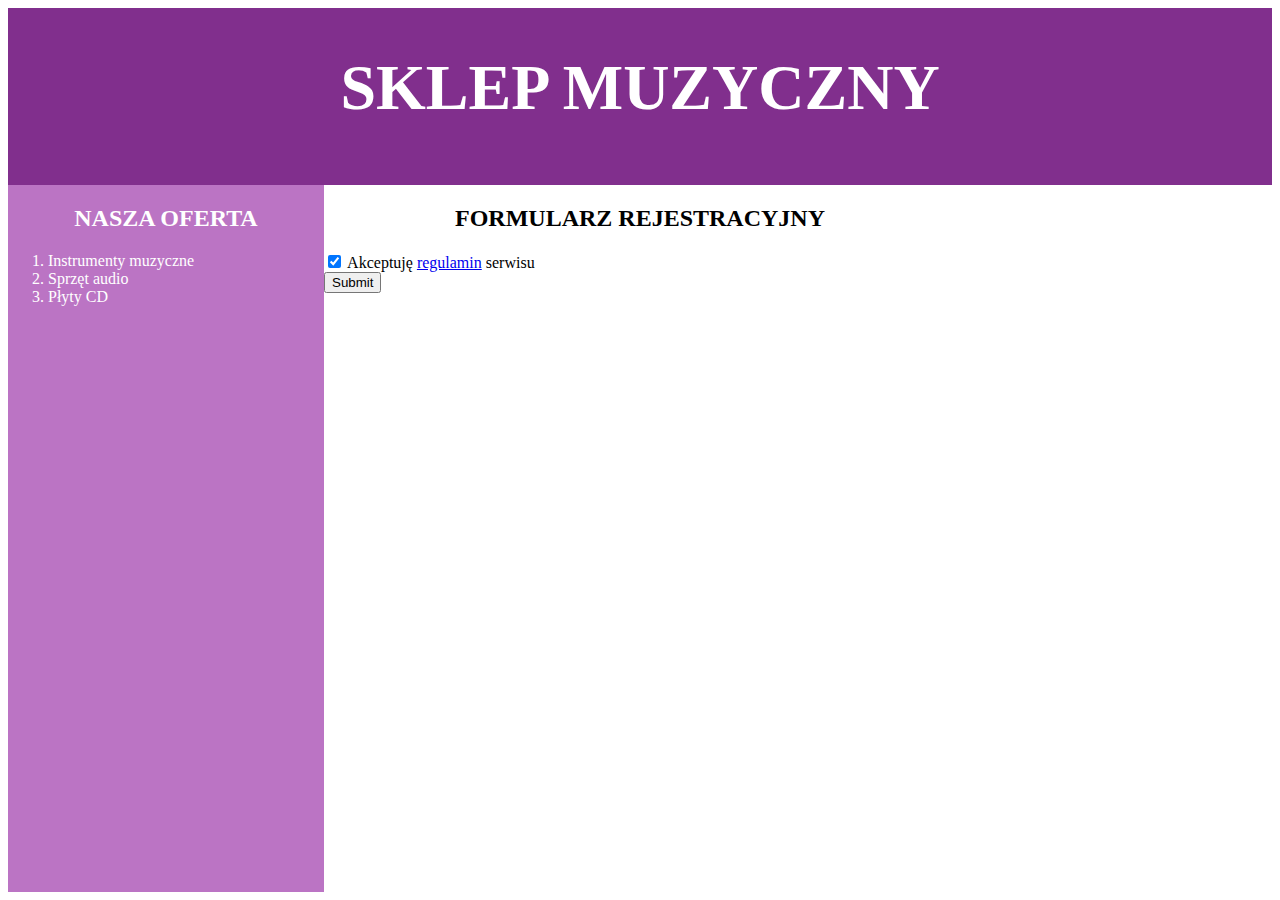
==== sklep.html @ b49b4cf5 "Base" ====
<html>
<head>
	<meta charset='UTF-8'>
	<meta name='Sklep muzyczny'>
	<link rel='stylesheet' href='muzyka.css'>
 </head>
 
 <body>
 <div id='main'>
	<div id='baner'>
		<h1>SKLEP MUZYCZNY</h1>
	</div>
	<div id='leftpanel'>
		<h2>NASZA OFERTA</h2>
		<ol>
			<li>Instrumenty muzyczne</ul>
			<li>Sprzęt audio</ul>
			<li>Płyty CD</ul>
		<ol>	
	</div>

	<div id='rightpanel'>
		<h2>FORMULARZ REJESTRACYJNY</h2>
			
		<input type='checkbox' checked> Akceptuję <a target='_blank' href='regulamin.txt'>regulamin</a> serwisu<br>
		<input type="submit">
	</form>
	</div>
</div>
 </body>
 </html>
---- muzyka.css ----
#baner {
	width: 100%;
	height: 20%;
	font-size: 200%;
	background-color: #812F8D;
	color: white; 
	text-align: center;
	display: inline-block;
}

#leftpanel {
	background-color: #BB74C4;
	color: white;
	width: 25%;
	height: 80%;
	float: left;
}

#rightpanel {
	width: 75%;
}

h2 {
	text-align: center;
}

form {
	margin: 20px;
}
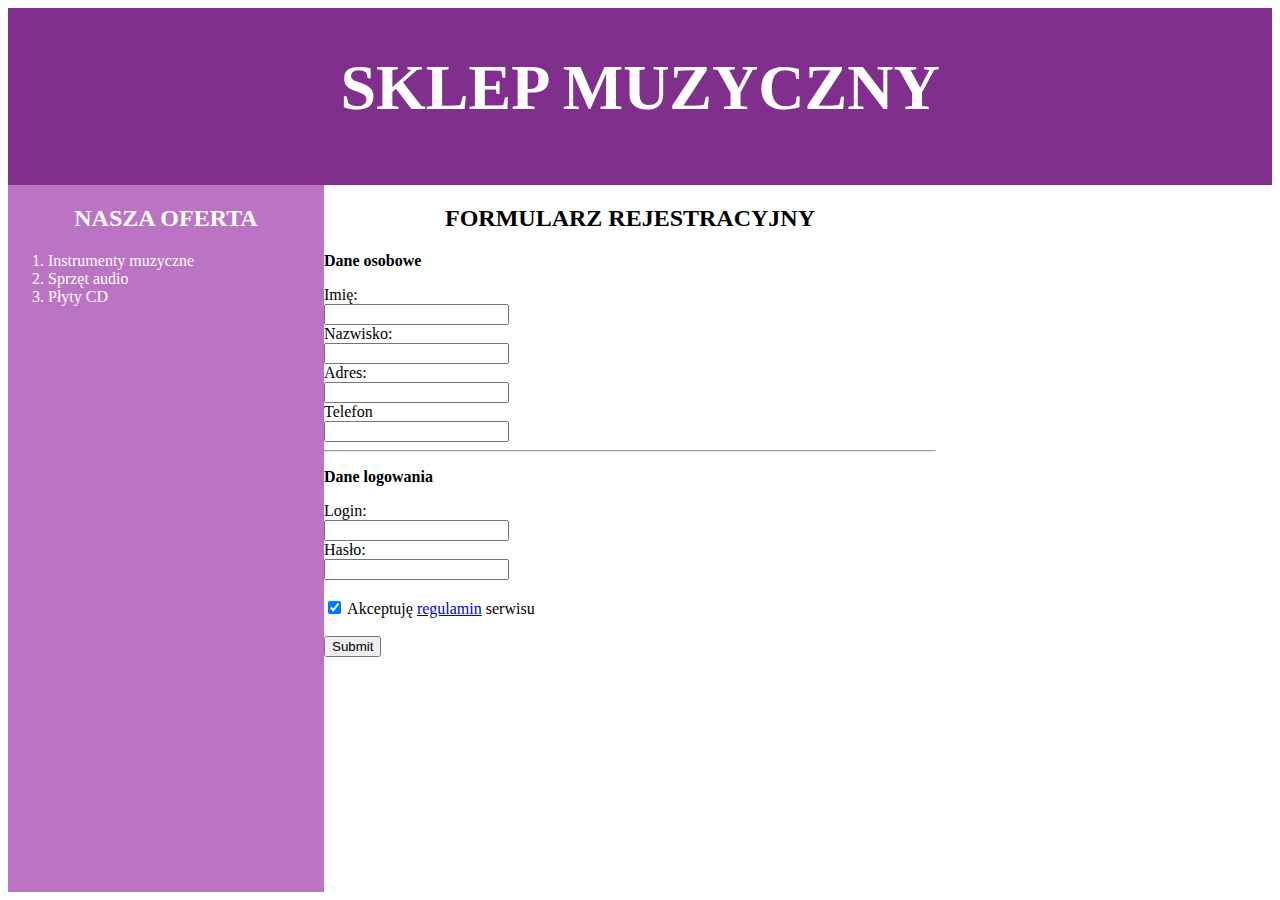
==== commit 9ccb7e58: "test" ====
--- a/sklep.html
+++ b/sklep.html
@@ -1,16 +1,16 @@
 <html>
 <head>
-	<meta charset='UTF-8'>
-	<meta name='Sklep muzyczny'>
-	<link rel='stylesheet' href='muzyka.css'>
+	<meta charset="UTF-8">
+	<meta name="Sklep muzyczny">
+	<link rel="stylesheet" href="muzyka.css">
  </head>
  
  <body>
- <div id='main'>
-	<div id='baner'>
+ <div id="main">
+	<div id="baner">
 		<h1>SKLEP MUZYCZNY</h1>
 	</div>
-	<div id='leftpanel'>
+	<div id="leftpanel">
 		<h2>NASZA OFERTA</h2>
 		<ol>
 			<li>Instrumenty muzyczne</ul>
@@ -19,11 +19,26 @@
 		<ol>	
 	</div>
 
-	<div id='rightpanel'>
+	<div id="rightpanel">
+		<form action="formularz.php" method="post">
 		<h2>FORMULARZ REJESTRACYJNY</h2>
-			
-		<input type='checkbox' checked> Akceptuję <a target='_blank' href='regulamin.txt'>regulamin</a> serwisu<br>
-		<input type="submit">
+		<p><b>Dane osobowe</b></p>
+		Imię:<br>
+		<input type="text" name="firstname"><br>
+		Nazwisko:<br>
+		<input type=text" name="lastname"><br>
+		Adres:<br>
+		<input type="text" name="adress"><br>
+		Telefon<br>
+		<input type="text" name="phone"><br>
+		<hr>
+		<p><b>Dane logowania</b></p>
+		Login:<br>
+		<input type="text" name="username"><br>
+		Hasło:<br>
+		<input type="text" name="password"><br><br>
+		<input type="checkbox" checked> Akceptuję <a target="_blank" href="regulamin.txt">regulamin</a> serwisu<br>
+		<br><input type="submit">
 	</form>
 	</div>
 </div>
